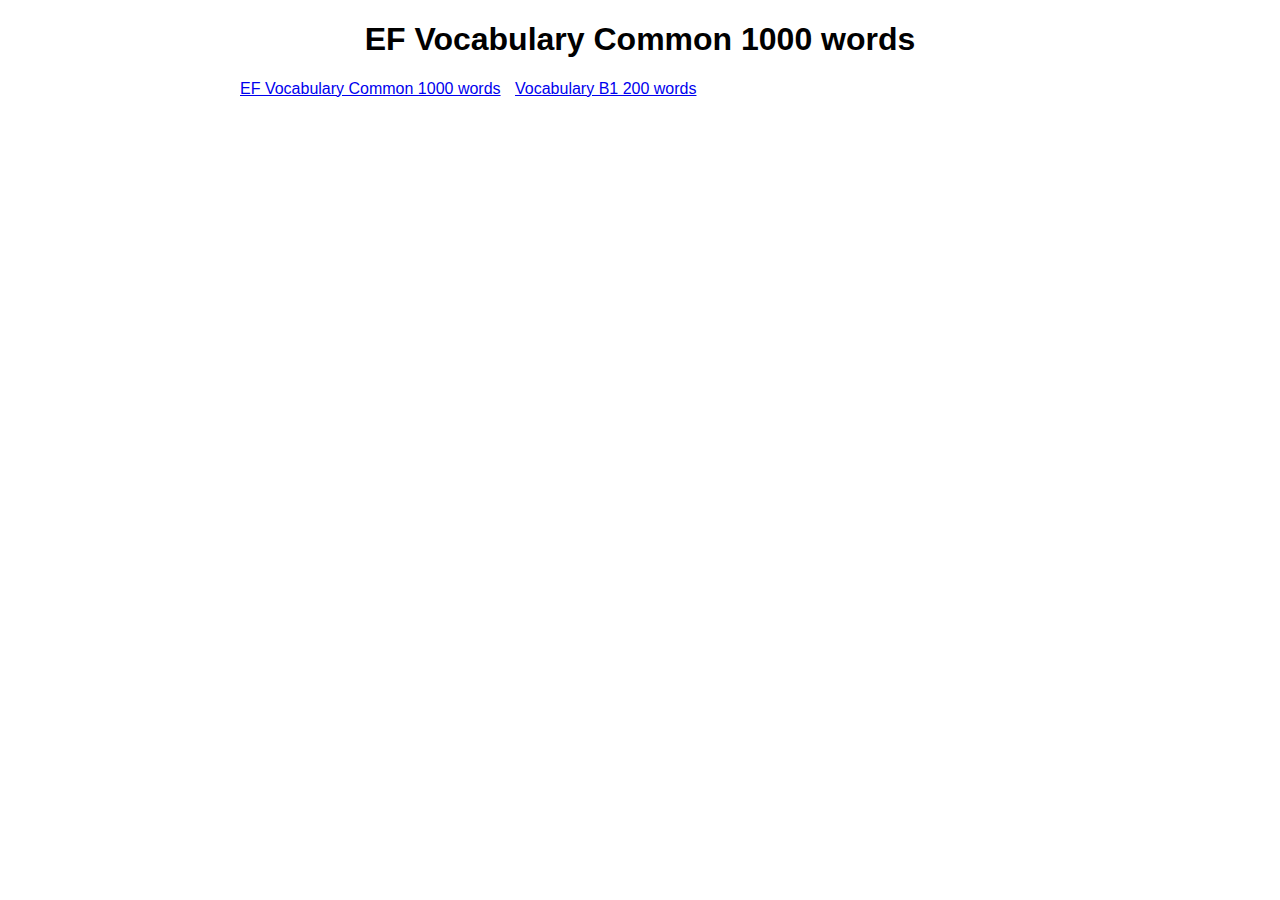
==== index.html @ e68a0200 "f" ====
<!DOCTYPE html>
<html lang="en">

<head>
    <meta charset="UTF-8">
    <meta name="viewport" content="width=device-width, initial-scale=1.0">
    <title>EF Vocabulary Common 1000 words</title>

</head>

<body>
    <h1>EF Vocabulary Common 1000 words</h1>
    <div class="container">
        <div>
            <a href="/index.html">EF Vocabulary Common 1000 words</a>
            <a href="/b1200.html">Vocabulary B1 200 words</a>
        </div>
        <div id="app"></div>
    </div>
</body>
<style>

</style>
<script src="./level_common.js" type="module"></script>
<link rel="stylesheet" href="./index.css">

</html>
---- index.css ----
h1 {
  text-align: center;
}

body {
  margin: 0;
  padding: 0;
  font-family: Arial, sans-serif;
  height: 100vh;
  width: 100vw;
  display: flex;
  flex-direction: column;
}

.container {
  flex: 1;
  width: 100%;
  max-width: 800px;
  margin: auto;
  overflow: hidden;
  display: flex;
  flex-direction: column;
}

#app {
  width: 100%;
  height: 100%;
  border: none;
}
a + a {
  margin-left: 10px;
}
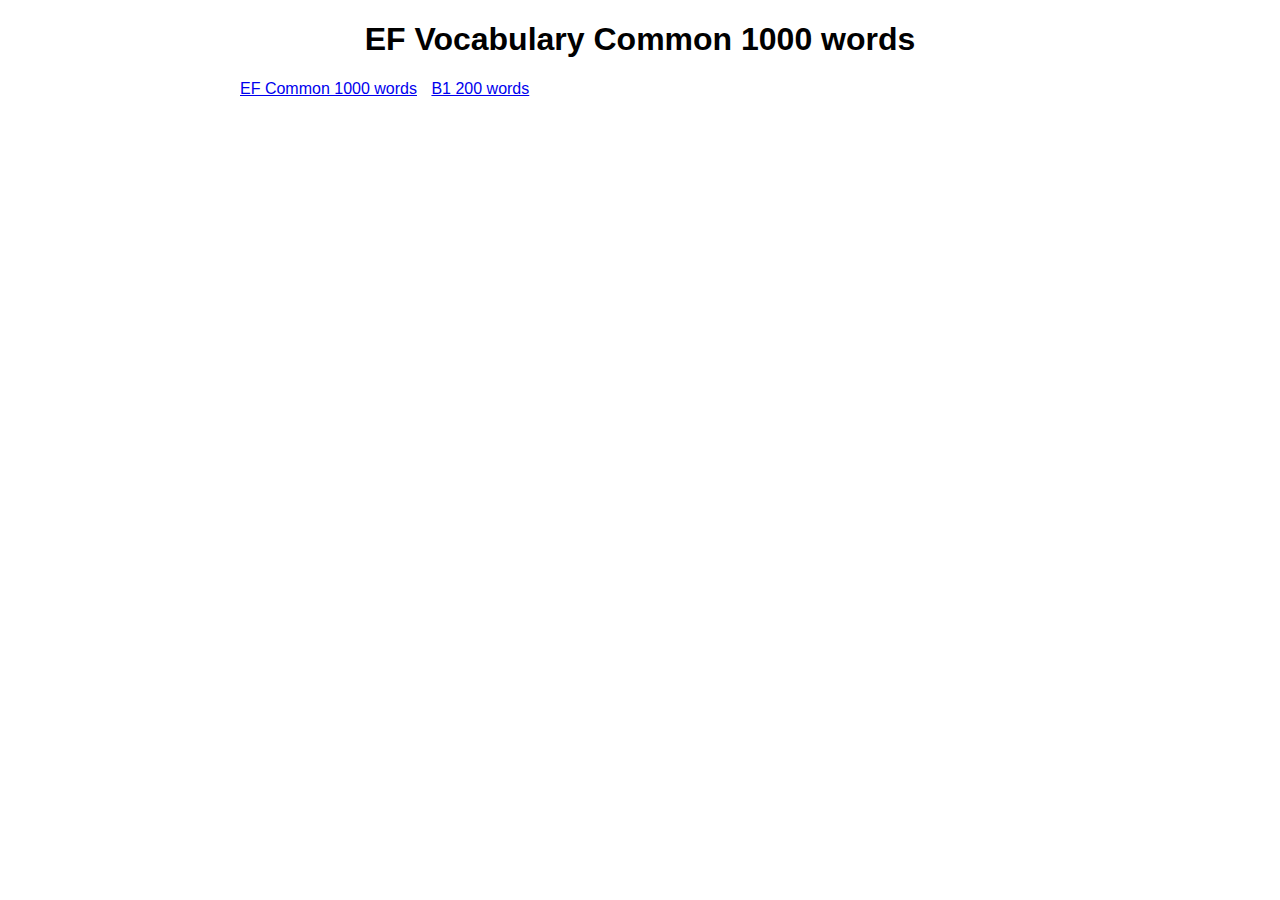
==== commit f4fa96d1: "Update index.html" ====
--- a/index.html
+++ b/index.html
@@ -12,8 +12,8 @@
     <h1>EF Vocabulary Common 1000 words</h1>
     <div class="container">
         <div>
-            <a href="/index.html">EF Vocabulary Common 1000 words</a>
-            <a href="/b1200.html">Vocabulary B1 200 words</a>
+            <a href="./index.html">EF Common 1000 words</a>
+            <a href="./b1200.html">B1 200 words</a>
         </div>
         <div id="app"></div>
     </div>
@@ -24,4 +24,4 @@
 <script src="./level_common.js" type="module"></script>
 <link rel="stylesheet" href="./index.css">
 
-</html>+</html>
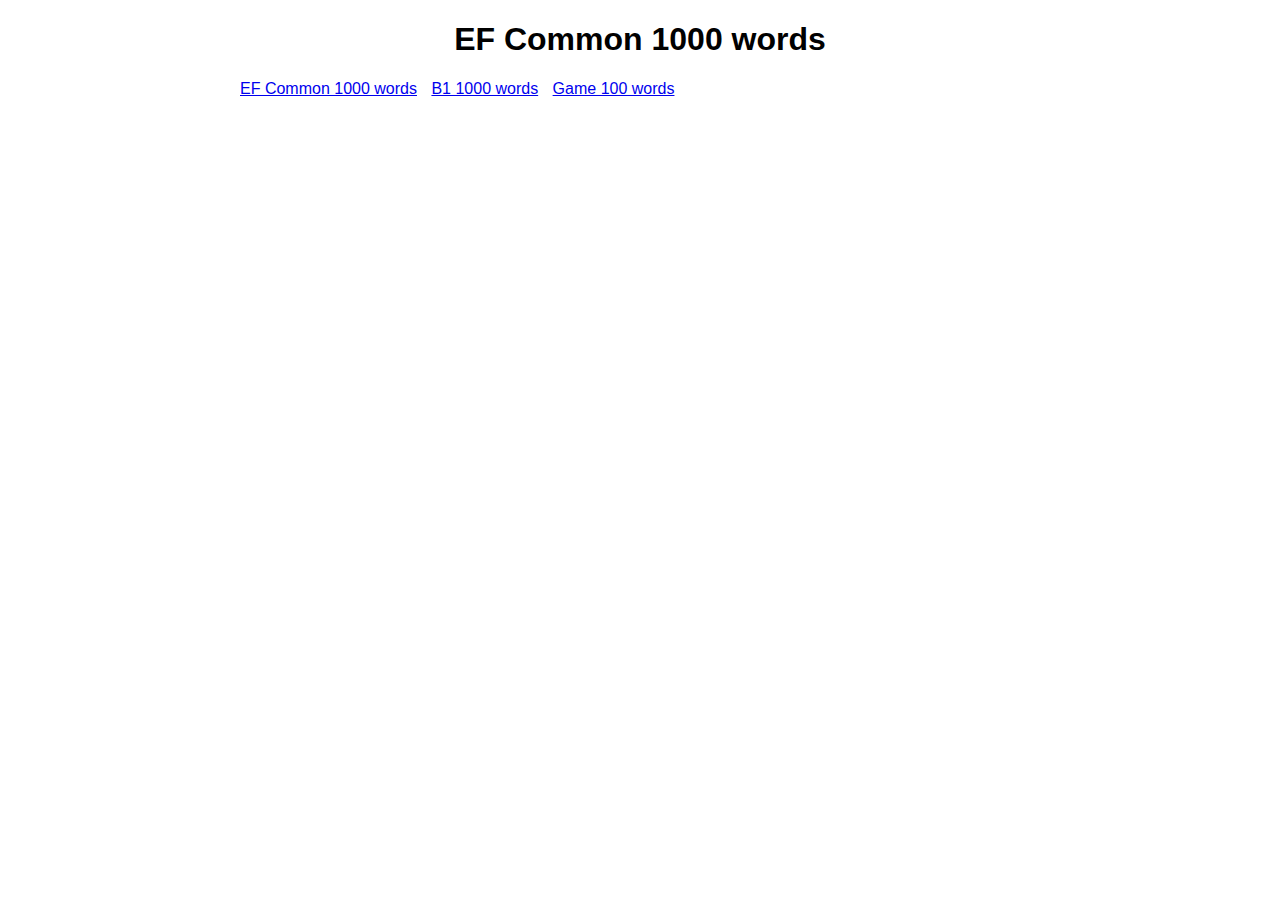
==== commit d4b27eba: "add game words" ====
--- a/index.html
+++ b/index.html
@@ -9,11 +9,12 @@
 </head>
 
 <body>
-    <h1>EF Vocabulary Common 1000 words</h1>
+    <h1 id="title">Vocabulary Common 1000 words</h1>
     <div class="container">
         <div>
             <a href="./index.html">EF Common 1000 words</a>
-            <a href="./b1200.html">B1 200 words</a>
+            <a href="./index.html?theme=b1_1000">B1 1000 words</a>
+            <a href="./index.html?theme=game_100">Game 100 words</a>
         </div>
         <div id="app"></div>
     </div>
@@ -21,7 +22,34 @@
 <style>
 
 </style>
-<script src="./level_common.js" type="module"></script>
+<script type="module">
+    import { main, randomSort } from "./core.js";
+    // 
+    import listb1100 from "./b1_200.js";
+    import common1000 from "./common.js";
+    import game100 from "./words_game_100.js";
+    // 
+    function setTitle(title) {
+        window.document.title = title;
+        document.querySelector("#title").innerHTML = title;
+    }
+    // 
+    const search = new URLSearchParams(window.location.search)
+    const theme = search.get("theme");
+    // 
+
+    if (theme == 'b1_1000') {
+        main(randomSort(listb1100));
+        setTitle("B1 1000 words")
+    } else if (theme == 'game_100') {
+        main(randomSort(game100));
+        setTitle("Game 100 words")
+    } else {
+        main(randomSort(common1000));
+        setTitle("EF Common 1000 words")
+    }
+
+</script>
 <link rel="stylesheet" href="./index.css">
 
-</html>
+</html>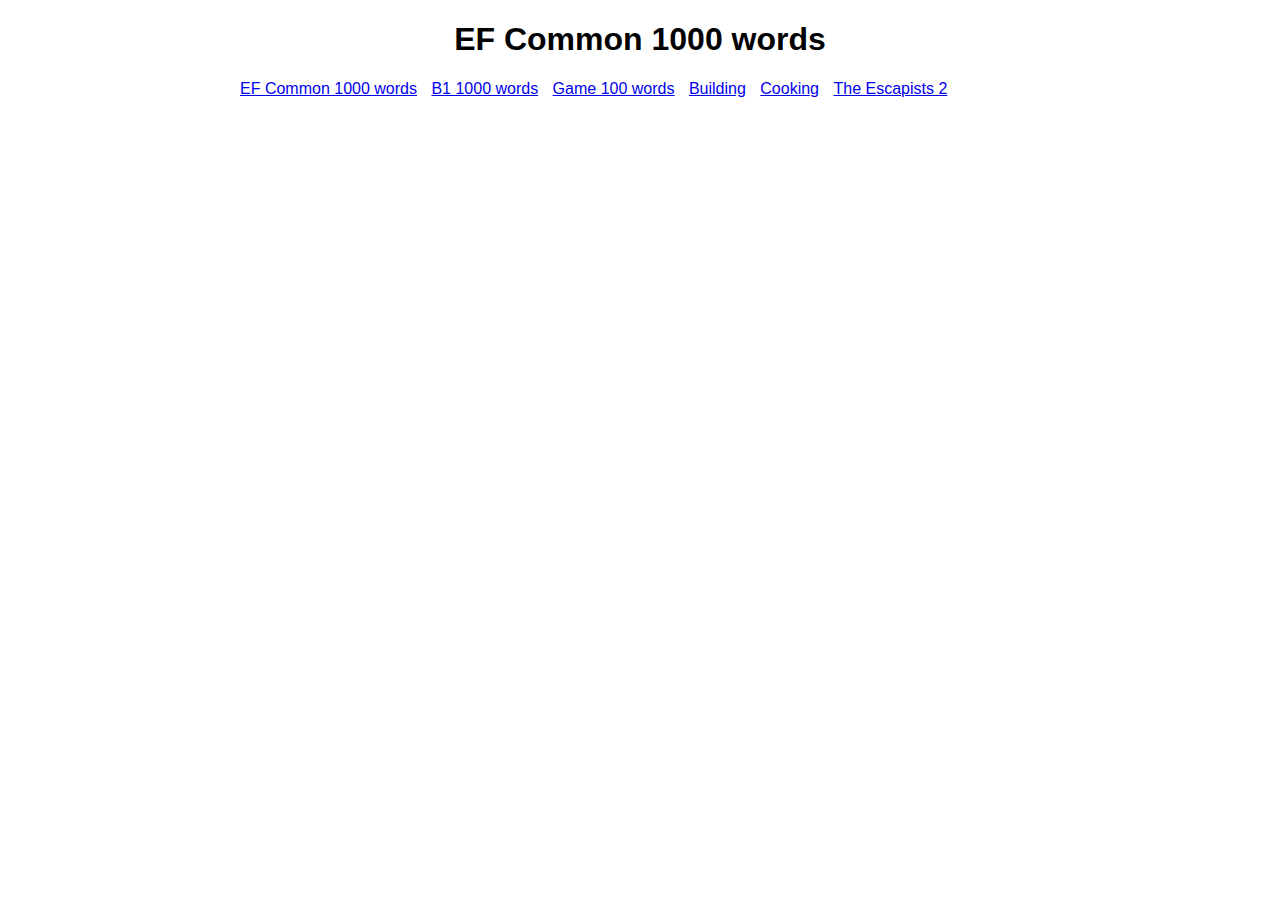
==== commit 72d06f97: "building cooking Escapists2" ====
--- a/index.html
+++ b/index.html
@@ -15,6 +15,9 @@
             <a href="./index.html">EF Common 1000 words</a>
             <a href="./index.html?theme=b1_1000">B1 1000 words</a>
             <a href="./index.html?theme=game_100">Game 100 words</a>
+            <a href="./index.html?theme=building">Building</a>
+            <a href="./index.html?theme=cooking">Cooking</a>
+            <a href="./index.html?theme=TheEscapists2">The Escapists 2</a>
         </div>
         <div id="app"></div>
     </div>
@@ -28,6 +31,9 @@
     import listb1100 from "./b1_200.js";
     import common1000 from "./common.js";
     import game100 from "./words_game_100.js";
+    import TheEscapists2 from "./TheEscapists2.js";
+    import words_building from "./words_building.js";
+    import words_cooking from "./words_cooking.js";
     // 
     function setTitle(title) {
         window.document.title = title;
@@ -44,6 +50,15 @@
     } else if (theme == 'game_100') {
         main(randomSort(game100));
         setTitle("Game 100 words")
+    } else if (theme == 'TheEscapists2') {
+        main(randomSort(TheEscapists2));
+        setTitle("The Escapists 2")
+    } else if (theme == 'building') {
+        main(randomSort(words_building));
+        setTitle("Building")
+    } else if (theme == 'cooking') {
+        main(randomSort(words_cooking));
+        setTitle("Cooking")
     } else {
         main(randomSort(common1000));
         setTitle("EF Common 1000 words")
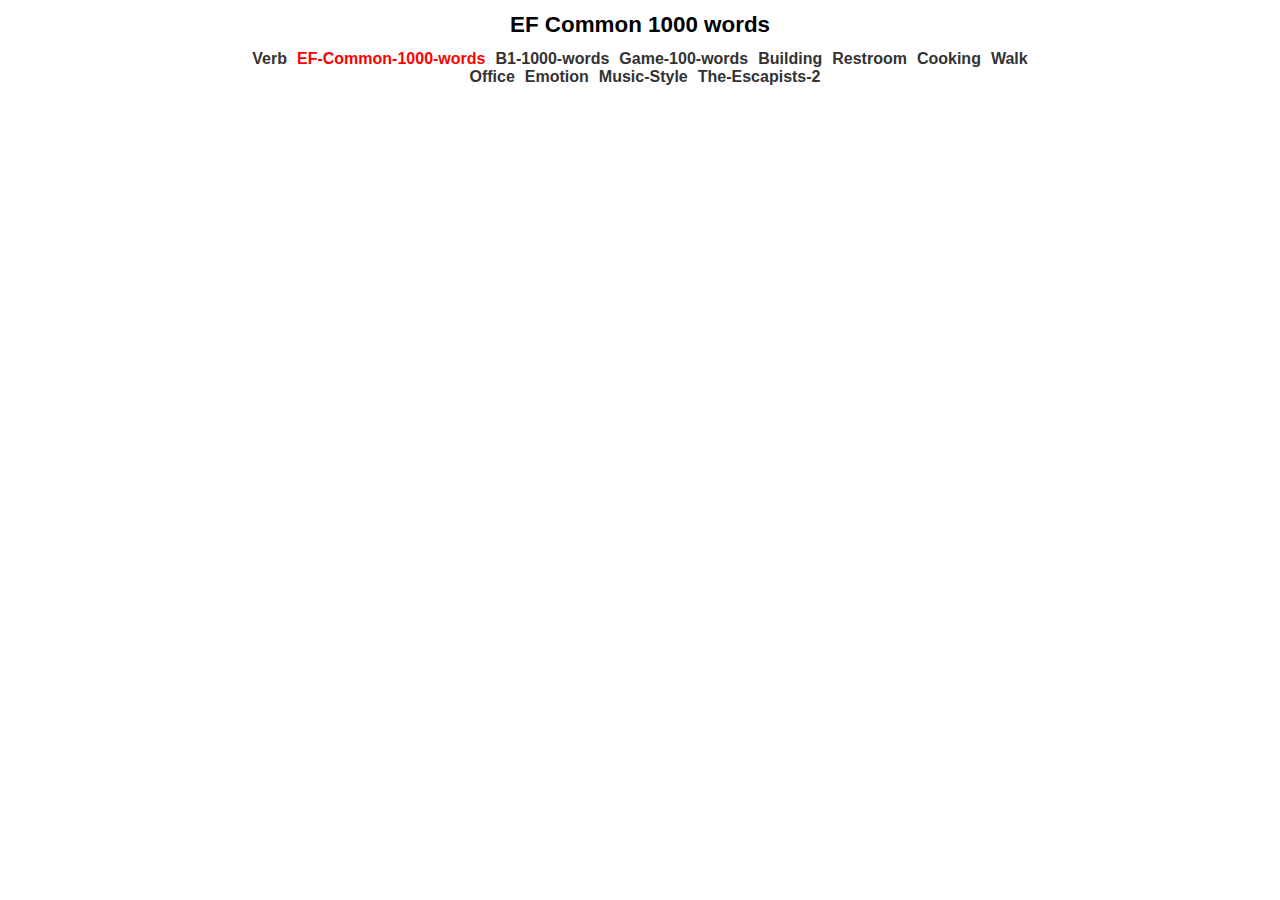
==== commit 6cbe2fe6: "add some word;" ====
--- a/index.html
+++ b/index.html
@@ -4,21 +4,13 @@
 <head>
     <meta charset="UTF-8">
     <meta name="viewport" content="width=device-width, initial-scale=1.0">
-    <title>EF Vocabulary Common 1000 words</title>
-
+    <title></title>
 </head>
 
 <body>
-    <h1 id="title">Vocabulary Common 1000 words</h1>
+    <div id="title" class="title">words</div>
     <div class="container">
-        <div>
-            <a href="./index.html">EF Common 1000 words</a>
-            <a href="./index.html?theme=b1_1000">B1 1000 words</a>
-            <a href="./index.html?theme=game_100">Game 100 words</a>
-            <a href="./index.html?theme=building">Building</a>
-            <a href="./index.html?theme=cooking">Cooking</a>
-            <a href="./index.html?theme=TheEscapists2">The Escapists 2</a>
-        </div>
+        <div class="topics"></div>
         <div id="app"></div>
     </div>
 </body>
@@ -29,11 +21,32 @@
     import { main, randomSort } from "./core.js";
     // 
     import listb1100 from "./b1_200.js";
-    import common1000 from "./common.js";
+    import common1000 from "./ef_1000_common.js";
     import game100 from "./words_game_100.js";
     import TheEscapists2 from "./TheEscapists2.js";
     import words_building from "./words_building.js";
     import words_cooking from "./words_cooking.js";
+    import words_walk from "./words_walk.js";
+    import words_office from "./words_office.js";
+    import words_emotion from "./words_emotion.js";
+    import words_musicstyle from "./words_music-style.js";
+    import words_restroom from "./words_restroom.js";
+    import words_verb from "./words_verb.js";
+    const topics = [
+        { name: "Verb", list: words_verb },
+        { name: "EF-Common-1000-words", list: common1000 },
+        { name: "B1-1000-words", list: listb1100 },
+        { name: "Game-100-words", list: game100 },
+        { name: "Building", list: words_building },
+        { name: "Restroom", list: words_restroom },
+        { name: "Cooking", list: words_cooking },
+        { name: "Walk", list: words_walk },
+        { name: "Office", list: words_office },
+        { name: "Emotion", list: words_emotion },
+        { name: "Music-Style", list: words_musicstyle },
+        { name: "The-Escapists-2", list: TheEscapists2 },
+
+    ]
     // 
     function setTitle(title) {
         window.document.title = title;
@@ -43,25 +56,38 @@
     const search = new URLSearchParams(window.location.search)
     const theme = search.get("theme");
     // 
-
-    if (theme == 'b1_1000') {
-        main(randomSort(listb1100));
-        setTitle("B1 1000 words")
-    } else if (theme == 'game_100') {
-        main(randomSort(game100));
-        setTitle("Game 100 words")
-    } else if (theme == 'TheEscapists2') {
-        main(randomSort(TheEscapists2));
-        setTitle("The Escapists 2")
-    } else if (theme == 'building') {
-        main(randomSort(words_building));
-        setTitle("Building")
-    } else if (theme == 'cooking') {
-        main(randomSort(words_cooking));
-        setTitle("Cooking")
+    function defaultMain() {
+        setTitle("EF Common 1000 words");
+        main(common1000);
+        highlightCurrentTopic("EF-Common-1000-words");
+    }
+    function createATag(topic) {
+        const a = document.createElement("a");
+        a.href = "./index.html?theme=" + topic.name;
+        a.innerHTML = topic.name;
+        a.setAttribute("name", topic.name);
+        return a;
+    }
+    function highlightCurrentTopic(name) {
+        const current = document.querySelector(`a[name="${name}"]`);
+        if (current) {
+            current.style.color = "red";
+        }
+    }
+    for (const topic of topics) {
+        document.querySelector(".topics").appendChild(createATag(topic));
+    }
+    if (theme) {
+        const topic = topics.find(t => t.name === theme);
+        if (topic) {
+            setTitle(topic.name);
+            main(randomSort(topic.list));
+            highlightCurrentTopic(topic.name);
+        } else {
+            defaultMain();
+        }
     } else {
-        main(randomSort(common1000));
-        setTitle("EF Common 1000 words")
+        defaultMain();
     }
 
 </script>
--- a/index.css
+++ b/index.css
@@ -1,5 +1,8 @@
-h1 {
+.title {
   text-align: center;
+  margin: 12px 0;
+  font-size: 1.4em;
+  font-weight: 600;
 }
 
 body {
@@ -21,7 +24,11 @@
   display: flex;
   flex-direction: column;
 }
-
+.topics {
+  display: flex;
+  flex-wrap: wrap;
+  justify-content: center;
+}
 #app {
   width: 100%;
   height: 100%;
@@ -30,3 +37,12 @@
 a + a {
   margin-left: 10px;
 }
+a {
+  /* clean */
+  text-decoration: none;
+  font-weight: 600;
+  color: #333;
+}
+a:hover {
+  color: #990000d0;
+}
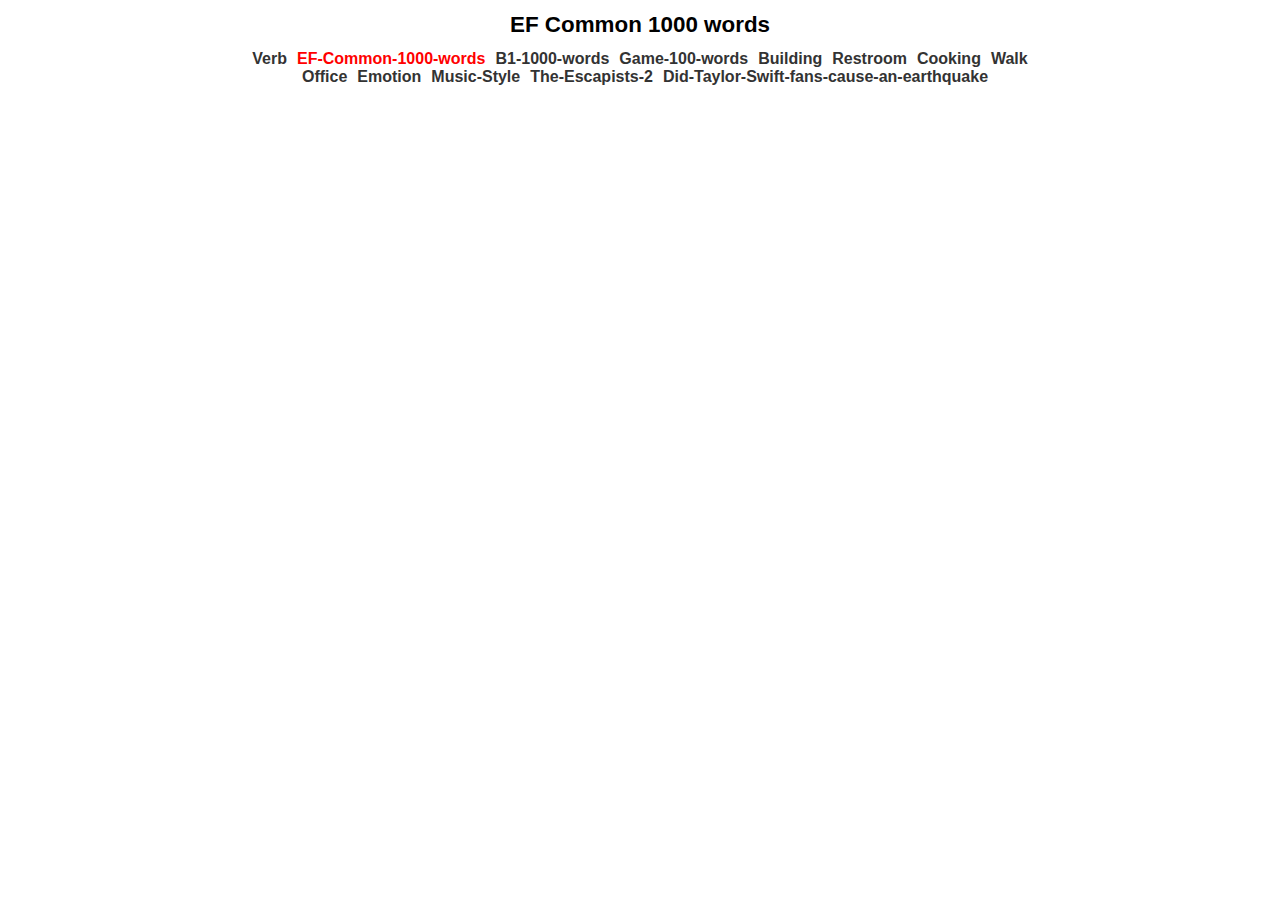
==== commit 50be1446: "bbc_taylor_earthquake" ====
--- a/index.html
+++ b/index.html
@@ -32,6 +32,7 @@
     import words_musicstyle from "./words_music-style.js";
     import words_restroom from "./words_restroom.js";
     import words_verb from "./words_verb.js";
+    import words_bbc_taylor_earthquake from "./words_bbc_Taylor_Swift_earthquake.js";
     const topics = [
         { name: "Verb", list: words_verb },
         { name: "EF-Common-1000-words", list: common1000 },
@@ -45,6 +46,7 @@
         { name: "Emotion", list: words_emotion },
         { name: "Music-Style", list: words_musicstyle },
         { name: "The-Escapists-2", list: TheEscapists2 },
+        { name: "Did-Taylor-Swift-fans-cause-an-earthquake", list: words_bbc_taylor_earthquake },
 
     ]
     // 
